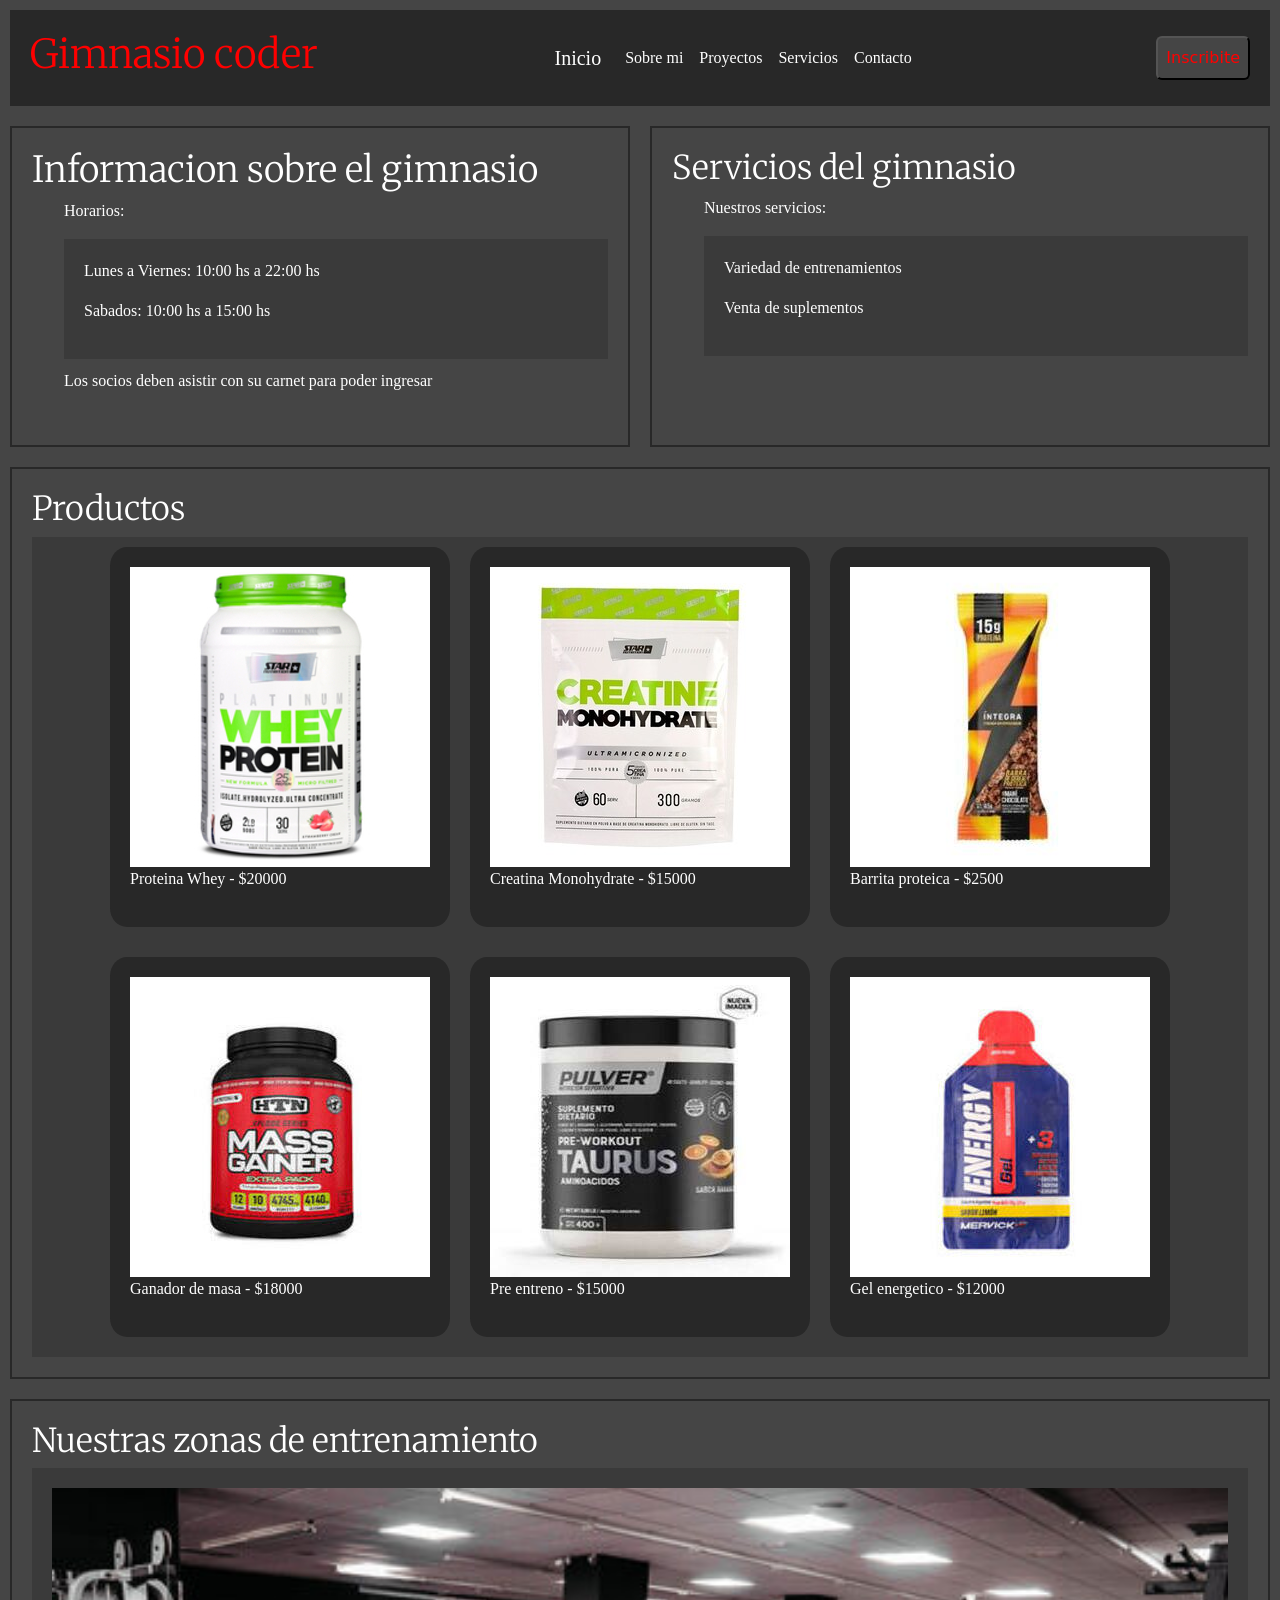
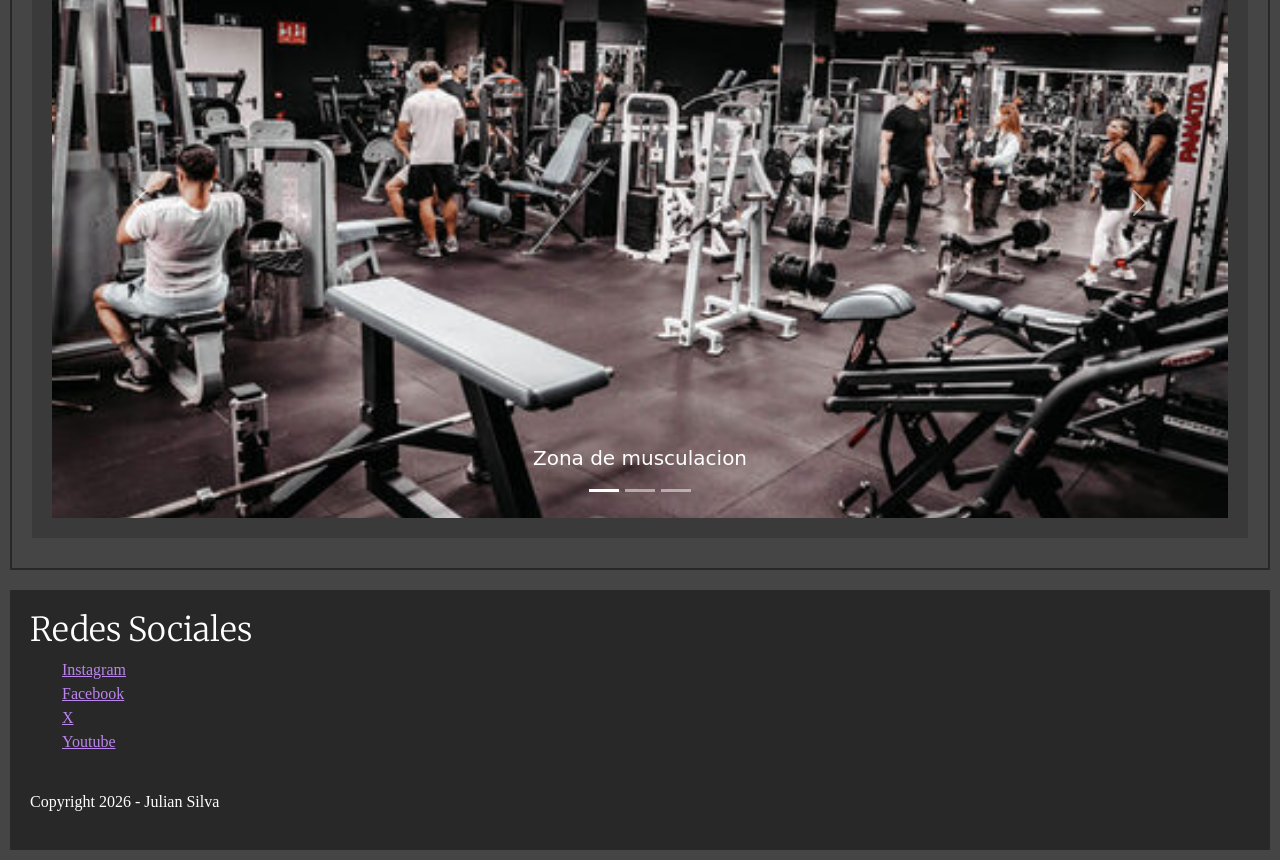
==== index.html @ e6b82578 "primer commit" ====
<!DOCTYPE html>
<html lang="en">
<head>
    <meta charset="UTF-8">
    <meta name="viewport" content="width=device-width, initial-scale=1.0">
    <title>Document</title>
    <link rel="preconnect" href="https://fonts.googleapis.com">
    <link rel="preconnect" href="https://fonts.gstatic.com" crossorigin>
    <link href="https://fonts.googleapis.com/css2?family=Merriweather:ital,opsz,wght@0,18..144,300..900;1,18..144,300..900&display=swap" rel="stylesheet">
    <link href="https://cdn.jsdelivr.net/npm/bootstrap@5.3.8/dist/css/bootstrap.min.css" rel="stylesheet" integrity="sha384-sRIl4kxILFvY47J16cr9ZwB07vP4J8+LH7qKQnuqkuIAvNWLzeN8tE5YBujZqJLB" crossorigin="anonymous">
    <link rel="stylesheet" href="styles/styles.css">
</head>
<body>
    
    <header class="encabezado">
        <section>
            <h1>Gimnasio coder</h1>
        </section>

        <section>
            <nav class="navbar navbar-expand-lg navbar-dark">
                <div class="container-fluid">
                    <a class="navbar-brand color" href="#">Inicio</a>
                    <button class="navbar-toggler" type="button" data-bs-toggle="collapse" data-bs-target="#navbarNav"
                        aria-controls="navbarNav" aria-expanded="false" aria-label="Toggle navigation">
                        <span class="navbar-toggler-icon"></span>
                    </button>
                    <div class="collapse navbar-collapse" id="navbarNav">
                        <ul class="navbar-nav">
                            <li class="nav-item">
                                <a class="nav-link color" href="pages/sobre-mi.html">Sobre mi</a>
                            </li>
                            <li class="nav-item">
                                <a class="nav-link color" href="pages/proyectos.html">Proyectos</a>
                            </li>
                            <li class="nav-item">
                                <a class="nav-link color" href="pages/servicios.html">Servicios</a>
                            </li>
                            <li class="nav-item">
                                <a class="nav-link color" href="pages/contacto.html">Contacto</a>
                            </li>
                        </ul>
                    </div>
                </div>
            </nav>
        </section>
        
        <section>
            <button class="p-2 rounded boton">Inscribite</button>
        </section>
    </header>

    <main class="principal">

        <section class="box info">

            <h2>Informacion sobre el gimnasio</h2>
            <ul>
                <li><p>Horarios:</p>
                    <ul class="caja">
                        <li><p>Lunes a Viernes: 10:00 hs a 22:00 hs</p></li>
                        <li><p>Sabados: 10:00 hs a 15:00 hs</p></li>
                    </ul>
                </li>
                <li><p>Los socios deben asistir con su carnet para poder ingresar</p></li>
            </ul>

        </section>

        <section class="box servicios">
            
            <h3>Servicios del gimnasio</h3>
            <ul>
                <li><p>Nuestros servicios:</p></li>
                <ul class="caja">
                    <li><p>Variedad de entrenamientos</p></li>
                    <li><p>Venta de suplementos</p></li>
                </ul>
            </ul>

        </section>

        <section class="box productos">

            <h3>Productos</h3>

            <div class="fotos">
                <article class="caja cajita">
                    <figure>
                        <img src="image/proteina.jpg" alt="proteina">
                        <figcaption>Proteina Whey - $20000</figcaption>
                    </figure>
                </article>
                
                <article class="caja cajita">
                    <figure>
                        <img src="image/creatina.jpg" alt="creatina">
                        <figcaption>Creatina Monohydrate - $15000</figcaption>
                    </figure>
                </article>

                <article class="caja cajita">
                    <figure>
                        <img src="image/barrita_proteica.jpg" alt="barrita proteica">
                        <figcaption>Barrita proteica - $2500</figcaption>
                    </figure>
                </article>

                <article class="caja cajita">
                    <figure>
                        <img src="image/ganador_de_masa.jpg" alt="ganador de masa">
                        <figcaption>Ganador de masa - $18000</figcaption>
                    </figure>
                </article>

                <article class="caja cajita">
                    <figure>
                        <img src="image/pre_entreno.jpg" alt="pre entreno">
                        <figcaption>Pre entreno - $15000</figcaption>
                    </figure>
                </article>

                <article class="caja cajita">
                    <figure>
                        <img src="image/gel_energetico.jpg" alt="gel energetico">
                        <figcaption>Gel energetico - $12000</figcaption>
                    </figure>
                </article>
            </div>

        </section>

        <section class="carrusel car box">
            <h3>Nuestras zonas de entrenamiento</h3>

            <div class="caja">
                <div id="carouselZonas" class="carousel slide mx-auto" style="max-width: 1200px;">
                    <div class="carousel-indicators">
                        <button type="button" data-bs-target="#carouselZonas" data-bs-slide-to="0" class="active"
                            aria-current="true" aria-label="Slide 1"></button>
                        <button type="button" data-bs-target="#carouselZonas" data-bs-slide-to="1"
                            aria-label="Slide 2"></button>
                        <button type="button" data-bs-target="#carouselZonas" data-bs-slide-to="2"
                            aria-label="Slide 3"></button>
                    </div>
                    <div class="carousel-inner">
                        <div class="carousel-item active">
                            <img src="image/gimnasio.jpg" class="d-block w-100 ajustar_img" alt="zona musculacion">
                            <div class="carousel-caption d-none d-md-block">
                                <h5>Zona de musculacion</h5>
                            </div>
                        </div>
                        <div class="carousel-item">
                            <img src="image/zona_aerobica.jpg" class="d-block w-100 ajustar_img" alt="zona aerobica">
                            <div class="carousel-caption d-none d-md-block">
                                <h5>Zona de aerobica</h5>
                            </div>
                        </div>
                        <div class="carousel-item">
                            <img src="image/zona_crossfit.jpg" class="d-block w-100 ajustar_img" alt="zona crossfit">
                            <div class="carousel-caption d-none d-md-block">
                                <h5>Zona de crossfit</h5>
                            </div>
                        </div>
                    </div>
                    <button class="carousel-control-prev" type="button" data-bs-target="#carouselZonas" data-bs-slide="prev">
                        <span class="carousel-control-prev-icon" aria-hidden="true"></span>
                        <span class="visually-hidden">Previous</span>
                    </button>
                    <button class="carousel-control-next" type="button" data-bs-target="#carouselZonas" data-bs-slide="next">
                        <span class="carousel-control-next-icon" aria-hidden="true"></span>
                        <span class="visually-hidden">Next</span>
                    </button>
                </div>
            </div>
        </section>
    </main>

    <footer class="pie">
        <div>
            <h3>Redes Sociales</h3>
            <ul>
                <li><a href="https://www.instagram.com" target="_blank">Instagram</a></li>
                <li><a href="https://www.facebook.com" target="_blank">Facebook</a></li>
                <li><a href="https://www.x.com" target="_blank">X</a></li>
                <li><a href="https://www.youtube.com" target="_blank">Youtube</a></li>
            </ul>
        </div>

        <div>
            <p>Copyright 2026 - Julian Silva</p>
        </div>
    </footer>

    <script src="https://cdn.jsdelivr.net/npm/bootstrap@5.3.8/dist/js/bootstrap.bundle.min.js" integrity="sha384-FKyoEForCGlyvwx9Hj09JcYn3nv7wiPVlz7YYwJrWVcXK/BmnVDxM+D2scQbITxI" crossorigin="anonymous"></script>
    
</body>
</html>
---- styles/styles.css ----
* {
    padding: 0;
    margin: 0;
    box-sizing: border-box;
}




/*             HEADER             */


.encabezado {
    display: flex;
    flex-direction: column;
    align-items: center;

    background-color: #282828;

    position: sticky;
    top: 0;
    padding: 20px;
    margin: 10px;
}

.color {
    color: #ffffff;
}

.boton {
    background-color: #454545;
    color: #ff0000;
    transition: background-color 0.3s;
}

.boton:active {
    background-color: #ffffff;
}

.boton:focus {
    background-color: #ffffff;
}



/*              MAIN              */


.principal {
    display: grid;
    grid-template-columns: 1fr;
    grid-template-areas: 
    "info"
    "ser"
    "prod"
    "car"
    ;
}

.box {
    display: flex;
    flex-direction: column;
    padding: 20px;
    margin: 10px;
    border: 2px solid #282828;
}

.info {
    grid-area: info;
}

.servicios {
    grid-area: ser;
}

.productos {
    grid-area: prod;
}

.car {
    grid-area: car;
}

.caja {
    background-color: #3a3a3a;
    padding: 20px;
    margin-bottom: 10px;
}

.fotos {
    display: grid;
    grid-template-columns: auto;
    padding: 10px;
    background-color: #3a3a3a;

    justify-content: center;
    gap: 20px;
}

.contenedor {
    display: flex;
    flex-direction: column;
    gap: 30px;
    padding: 20px;
    margin: 10px;
}

.cajita {
    border-radius: 5%;
    background-color: #282828;
}

.ajustar_img {
    height: 30vh;
    object-fit: cover;
}

.planes {
    padding: 10px;
    background-color: #3a3a3a;
}


/*             FOOTER             */


.pie {
    display: flex;
    flex-direction: column;
    gap: 20px;
    padding: 20px;
    margin: 10px;
    
    background-color: #282828;
}


/**/

body {
    background-color: #454545;
}

h1 {
    font-size: 30px;
    color: #ff0000;
}

h1, h2, h3 {
    font-family: "Merriweather", sans-serif;
    font-optical-sizing: auto;
    font-weight: 300;
    font-style: normal;
    font-variation-settings:
    "wdth" 100;
}

h2, h3, p, li, figcaption {
    color: #ffffff;
}

h2 {
    font-size: 16px;
}

h3 {
    font-size: 13px;
}

li {
    list-style: none;
}

a {
    color: #bb85ee;
    font-size: 13px;
}

p, li, a, figcaption {
    font-family: 'Times New Roman', Times, sans-serif;
}

img {
    max-width: 100%;
    height: auto;
    display: block;
}








@media (min-width: 1024px) {

.encabezado {
    flex-direction: row;
    justify-content: space-between;   
}

.principal {
    grid-template-columns: 1fr 1fr;
    grid-template-areas: 
    "info ser"
    "prod prod"
    "car car"
    ;
}

.carrusel {
    border: 2px solid #282828;
    padding: 20px;
    margin: 10px;
}

.ajustar_img {
    height: 70vh;
}

.fotos {
    grid-template-columns: auto auto auto;
    grid-template-rows: auto auto;
}

nav div div ul li a:hover {
    color: #ff0000 !important;
}

nav div a:hover {
    color: #ff0000 !important;
}

button:hover {
    color: #ff0000;
}

h1 {
    font-size: 40px;
}

h2 {
    font-size: 36px;
}

h3 {
    font-size: 33px;
}

a {
    font-size: 16px;
}

}
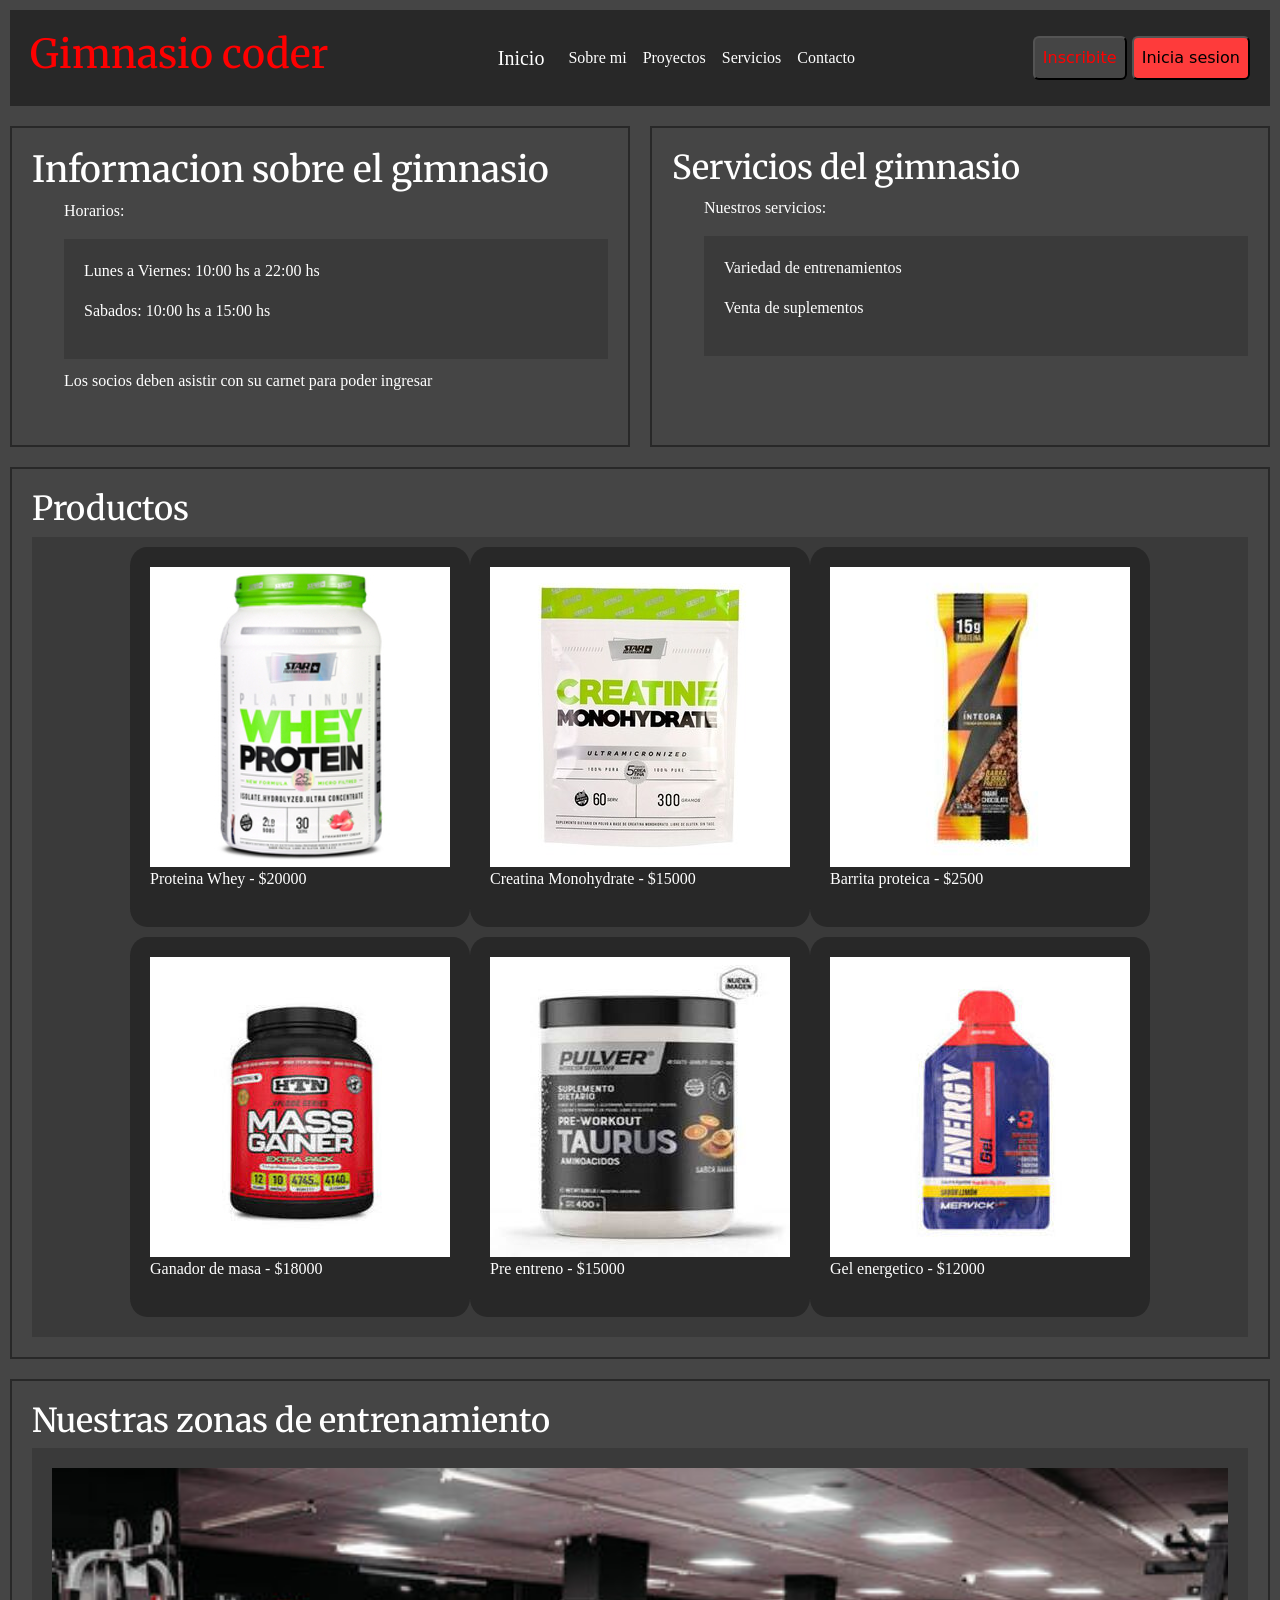
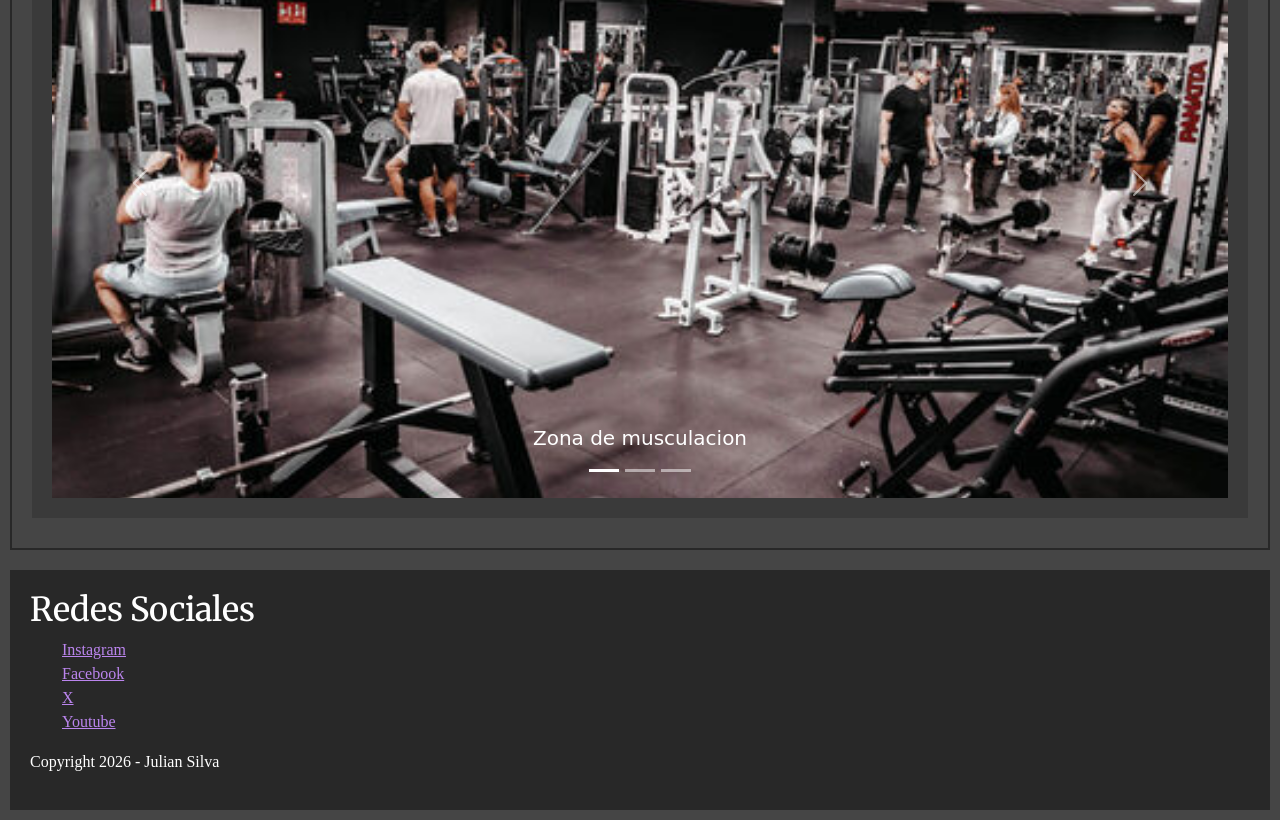
==== commit 73141574: "agrego animaciones, boton iniciar sesion y fin entrega 8" ====
--- a/index.html
+++ b/index.html
@@ -1,20 +1,21 @@
 <!DOCTYPE html>
-<html lang="en">
+<html lang="es">
 <head>
     <meta charset="UTF-8">
     <meta name="viewport" content="width=device-width, initial-scale=1.0">
-    <title>Document</title>
+    <title>Gimnasio coder</title>
     <link rel="preconnect" href="https://fonts.googleapis.com">
     <link rel="preconnect" href="https://fonts.gstatic.com" crossorigin>
     <link href="https://fonts.googleapis.com/css2?family=Merriweather:ital,opsz,wght@0,18..144,300..900;1,18..144,300..900&display=swap" rel="stylesheet">
     <link href="https://cdn.jsdelivr.net/npm/bootstrap@5.3.8/dist/css/bootstrap.min.css" rel="stylesheet" integrity="sha384-sRIl4kxILFvY47J16cr9ZwB07vP4J8+LH7qKQnuqkuIAvNWLzeN8tE5YBujZqJLB" crossorigin="anonymous">
     <link rel="stylesheet" href="styles/styles.css">
+    <link rel="stylesheet" href="https://cdnjs.cloudflare.com/ajax/libs/animate.css/4.1.1/animate.min.css"/>
 </head>
 <body>
     
     <header class="encabezado">
         <section>
-            <h1>Gimnasio coder</h1>
+            <h1 class="animate__animated animate__bounce">Gimnasio coder</h1>
         </section>
 
         <section>
@@ -47,6 +48,7 @@
         
         <section>
             <button class="p-2 rounded boton">Inscribite</button>
+            <button class="p-2 rounded bot">Inicia sesion</button>
         </section>
     </header>
 
--- a/styles/styles.css
+++ b/styles/styles.css
@@ -1,255 +1,231 @@
 * {
-    padding: 0;
-    margin: 0;
-    box-sizing: border-box;
-}
-
-
-
-
-/*             HEADER             */
-
-
+  padding: 0px;
+  margin: 0px;
+  box-sizing: border-box;
+}
+
+body {
+  background-color: #454545;
+}
+
+h2, h3, p, li, figcaption {
+  color: #ffffff;
+}
+
+img {
+  display: block;
+  height: auto;
+  max-width: 100%;
+}
+
+h1, h2, h3 {
+  font-weight: 300px;
+  font-family: "Merriweather", sans-serif;
+  font-optical-sizing: auto;
+  font-style: normal;
+  font-variation-settings: "wdth" 100;
+}
+
+h1 {
+  font-size: 30px;
+  color: #ff0000;
+}
+
+p, li, a, figcaption {
+  font-family: "Times New Roman", Times, sans-serif;
+}
+
+h2 {
+  font-size: 16px;
+}
+
+h3 {
+  font-size: 13px;
+}
+
+li {
+  list-style: none;
+}
+
+a {
+  color: #bb85ee;
+  font-size: 13px;
+}
+
+@media (min-width: 1024px) {
+  h1 {
+    font-size: 40px;
+  }
+  h2 {
+    font-size: 36px;
+  }
+  h3 {
+    font-size: 33px;
+  }
+  a {
+    font-size: 16px;
+  }
+}
 .encabezado {
+  display: flex;
+  flex-direction: column;
+  align-items: center;
+  position: sticky;
+  background-color: #282828;
+  top: 0;
+  padding: 20px;
+  margin: 10px;
+}
+
+.color {
+  color: #ffffff;
+}
+
+@media (min-width: 1024px) {
+  .encabezado {
     display: flex;
-    flex-direction: column;
-    align-items: center;
-
-    background-color: #282828;
-
-    position: sticky;
-    top: 0;
-    padding: 20px;
-    margin: 10px;
-}
-
-.color {
-    color: #ffffff;
-}
-
-.boton {
-    background-color: #454545;
+    flex-direction: row;
+    justify-content: space-between;
+  }
+}
+@media (min-width: 1024px) {
+  .navbar-nav .nav-link:hover {
     color: #ff0000;
-    transition: background-color 0.3s;
-}
-
-.boton:active {
-    background-color: #ffffff;
-}
-
-.boton:focus {
-    background-color: #ffffff;
-}
-
-
-
-/*              MAIN              */
-
+  }
+  .navbar-brand:hover {
+    color: #ff0000;
+  }
+}
+.boton, .bot {
+  background-color: #454545;
+  color: #ff0000;
+  transition: background-color 0.3s;
+}
+.boton:active, .bot:active {
+  background-color: #ffffff;
+}
+.boton:focus, .bot:focus {
+  background-color: #ffffff;
+}
+
+.bot {
+  background-color: #fe3b3b;
+  color: #000;
+}
 
 .principal {
+  display: grid;
+  grid-template-columns: 1fr;
+  grid-template-areas: "info" "ser" "prod" "car";
+}
+
+.info {
+  grid-area: info;
+}
+
+.servicios {
+  grid-area: ser;
+}
+
+.productos {
+  grid-area: prod;
+}
+
+.car {
+  grid-area: car;
+}
+
+.box {
+  display: flex;
+  flex-direction: column;
+  padding: 20px;
+  margin: 10px;
+  border: 2px solid #282828;
+}
+
+.contenedor {
+  display: flex;
+  flex-direction: column;
+  gap: 30;
+  padding: 20px;
+  margin: 10px;
+}
+
+.ajustar_img {
+  height: 30vh;
+  object-fit: cover;
+}
+
+.planes {
+  padding: 10px;
+  background-color: #3a3a3a;
+}
+
+@media (min-width: 1024px) {
+  .principal {
     display: grid;
-    grid-template-columns: 1fr;
-    grid-template-areas: 
-    "info"
-    "ser"
-    "prod"
-    "car"
-    ;
-}
-
-.box {
-    display: flex;
-    flex-direction: column;
-    padding: 20px;
-    margin: 10px;
-    border: 2px solid #282828;
-}
-
-.info {
-    grid-area: info;
-}
-
-.servicios {
-    grid-area: ser;
-}
-
-.productos {
-    grid-area: prod;
-}
-
-.car {
-    grid-area: car;
-}
-
-.caja {
-    background-color: #3a3a3a;
-    padding: 20px;
-    margin-bottom: 10px;
-}
-
-.fotos {
-    display: grid;
-    grid-template-columns: auto;
-    padding: 10px;
-    background-color: #3a3a3a;
-
-    justify-content: center;
-    gap: 20px;
-}
-
-.contenedor {
-    display: flex;
-    flex-direction: column;
-    gap: 30px;
-    padding: 20px;
-    margin: 10px;
-}
-
-.cajita {
-    border-radius: 5%;
-    background-color: #282828;
-}
-
-.ajustar_img {
-    height: 30vh;
-    object-fit: cover;
-}
-
-.planes {
-    padding: 10px;
-    background-color: #3a3a3a;
-}
-
-
-/*             FOOTER             */
-
-
-.pie {
-    display: flex;
-    flex-direction: column;
-    gap: 20px;
-    padding: 20px;
-    margin: 10px;
-    
-    background-color: #282828;
-}
-
-
-/**/
-
-body {
-    background-color: #454545;
-}
-
-h1 {
-    font-size: 30px;
-    color: #ff0000;
-}
-
-h1, h2, h3 {
-    font-family: "Merriweather", sans-serif;
-    font-optical-sizing: auto;
-    font-weight: 300;
-    font-style: normal;
-    font-variation-settings:
-    "wdth" 100;
-}
-
-h2, h3, p, li, figcaption {
-    color: #ffffff;
-}
-
-h2 {
-    font-size: 16px;
-}
-
-h3 {
-    font-size: 13px;
-}
-
-li {
-    list-style: none;
-}
-
-a {
-    color: #bb85ee;
-    font-size: 13px;
-}
-
-p, li, a, figcaption {
-    font-family: 'Times New Roman', Times, sans-serif;
-}
-
-img {
-    max-width: 100%;
-    height: auto;
-    display: block;
-}
-
-
-
-
-
-
-
-
-@media (min-width: 1024px) {
-
-.encabezado {
-    flex-direction: row;
-    justify-content: space-between;   
-}
-
-.principal {
     grid-template-columns: 1fr 1fr;
-    grid-template-areas: 
-    "info ser"
-    "prod prod"
-    "car car"
-    ;
-}
-
-.carrusel {
+    grid-template-areas: "info ser" "prod prod" "car car";
+  }
+  .carrusel {
     border: 2px solid #282828;
     padding: 20px;
     margin: 10px;
-}
-
-.ajustar_img {
+  }
+  .ajustar_img {
     height: 70vh;
-}
-
+  }
+}
 .fotos {
+  padding: 10px;
+  display: grid;
+  grid-template-columns: auto;
+  justify-content: center;
+  gap: 20;
+  background-color: #3a3a3a;
+}
+
+.caja {
+  background-color: #3a3a3a;
+  padding: 20px;
+  margin-bottom: 10px;
+}
+
+.cajita {
+  border-radius: 5%;
+  background-color: #282828;
+  transition: all 0.5s;
+}
+.cajita:hover {
+  background-color: #fe3b3b;
+  transform: scale(1.1);
+}
+
+@media (min-width: 768px) {
+  .fotos {
+    display: grid;
+    grid-template-columns: auto auto;
+    grid-template-rows: auto auto;
+    justify-content: center;
+    gap: 20;
+  }
+}
+@media (min-width: 1024px) {
+  .fotos {
+    display: grid;
     grid-template-columns: auto auto auto;
     grid-template-rows: auto auto;
-}
-
-nav div div ul li a:hover {
-    color: #ff0000 !important;
-}
-
-nav div a:hover {
-    color: #ff0000 !important;
-}
-
-button:hover {
-    color: #ff0000;
-}
-
-h1 {
-    font-size: 40px;
-}
-
-h2 {
-    font-size: 36px;
-}
-
-h3 {
-    font-size: 33px;
-}
-
-a {
-    font-size: 16px;
-}
-
-}+    justify-content: center;
+    gap: 20;
+  }
+}
+.pie {
+  display: flex;
+  flex-direction: column;
+  gap: 20;
+  padding: 20px;
+  margin: 10px;
+  background-color: #282828;
+}
+
+/*# sourceMappingURL=styles.css.map */
